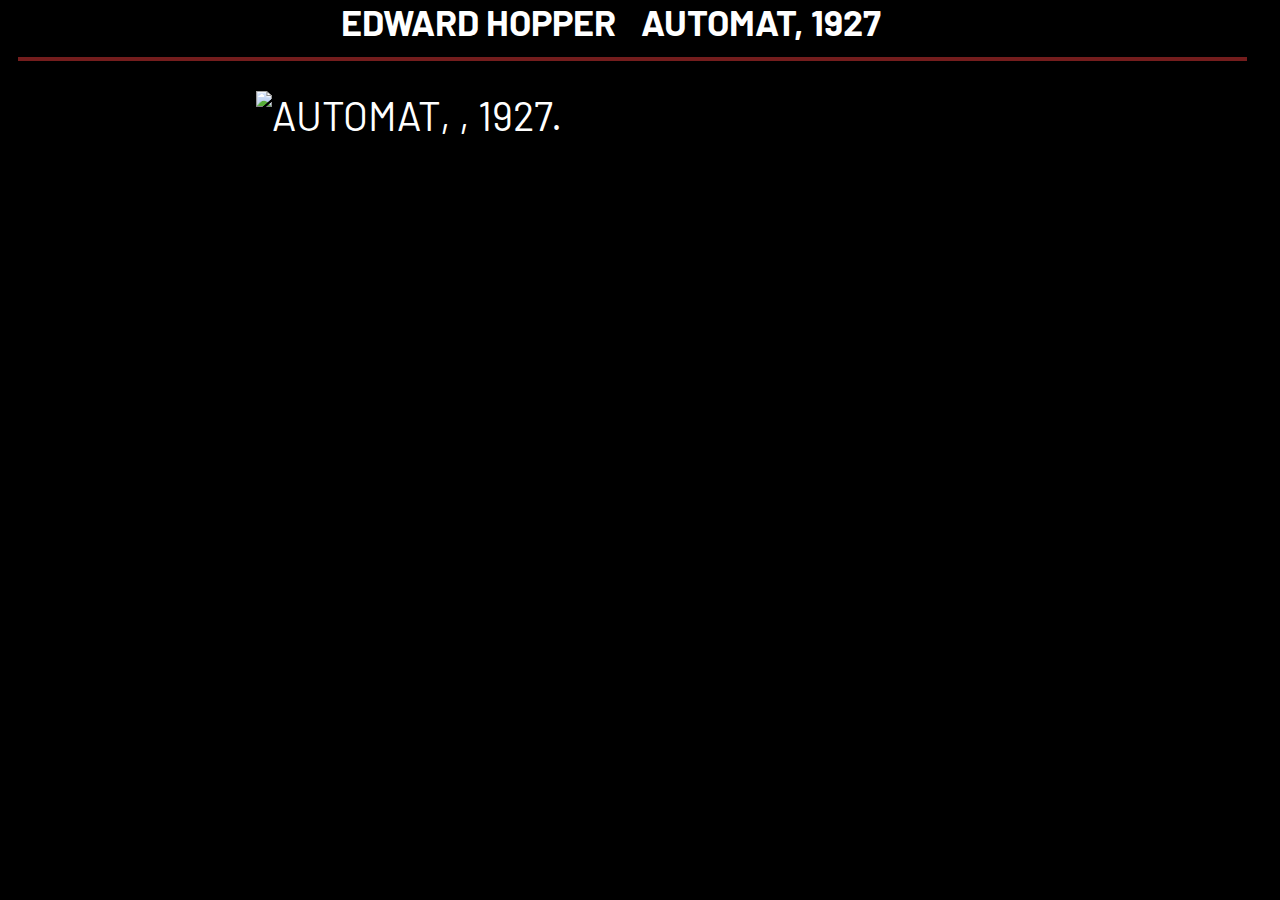
==== articles/automat.html @ 2975574c "Update" ====
<!DOCTYPE html>
<html>
    <head>
        <meta charset="UTF-8">
        <title>Edward Hopper</title>
        <link rel="stylesheet" type="text/css" href="../my-style.css">
        <link href="https://fonts.googleapis.com/css2?family=Barlow:wght@200;600&display=swap" rel="stylesheet"> 
    </head>
    <body>
        <div ud="container">
            <div class="row">
                <div class="column1">
                    <a href="../index.html"><h1>Edward Hopper</h1></a>
                </div>
            
                <div class="column2">
                    <h1>Automat, 1927</h1>
                </div>
            </div>
            <img class="foto" src="https://uploads6.wikiart.org/images/edward-hopper/automat-1927.jpg!Large.jpg" alt="Automat, , 1927.">
        </div>
    </body>
</html>
---- my-style.css ----
#container{
    width: 80%;
    margin: 0 auto;
}

.galeria {
    width: 30%;
    margin: 1.4%;
}

h1{
    font-size: 90%;
    margin-left: 1.4%;
    margin-top: 0;
    width: 96%;
    padding: 0 0;

}

.foto{
    display: block;
    margin-left: auto;
    margin-right: auto;
    margin-top: 30px;
    width: 60%;
}

body{
    background-color: black;
    color: white;
    font-size: 30%;
    font-family: 'Barlow', sans-serif;
    font-size: 40px;
    margin:0;
    text-transform: uppercase;
}


a {
    text-decoration: none;
    color: white;
}

.row {
    position: sticky;
    display: flex;
    height: 50px;    
    border-bottom: 4px solid rgb(116, 29, 29);
    margin-left: 1.4%;
    margin-top: 0;
    margin-bottom: 5px;
    font-size: 40px;
    font-family: 'Barlow', sans-serif;
    text-transform: uppercase;
    width: 96%;
    padding-bottom: 7px;

  }
.column1{
    width: 50%;
    text-align: right;


}
.column2{
    width: 50%;
    text-align: left;
}
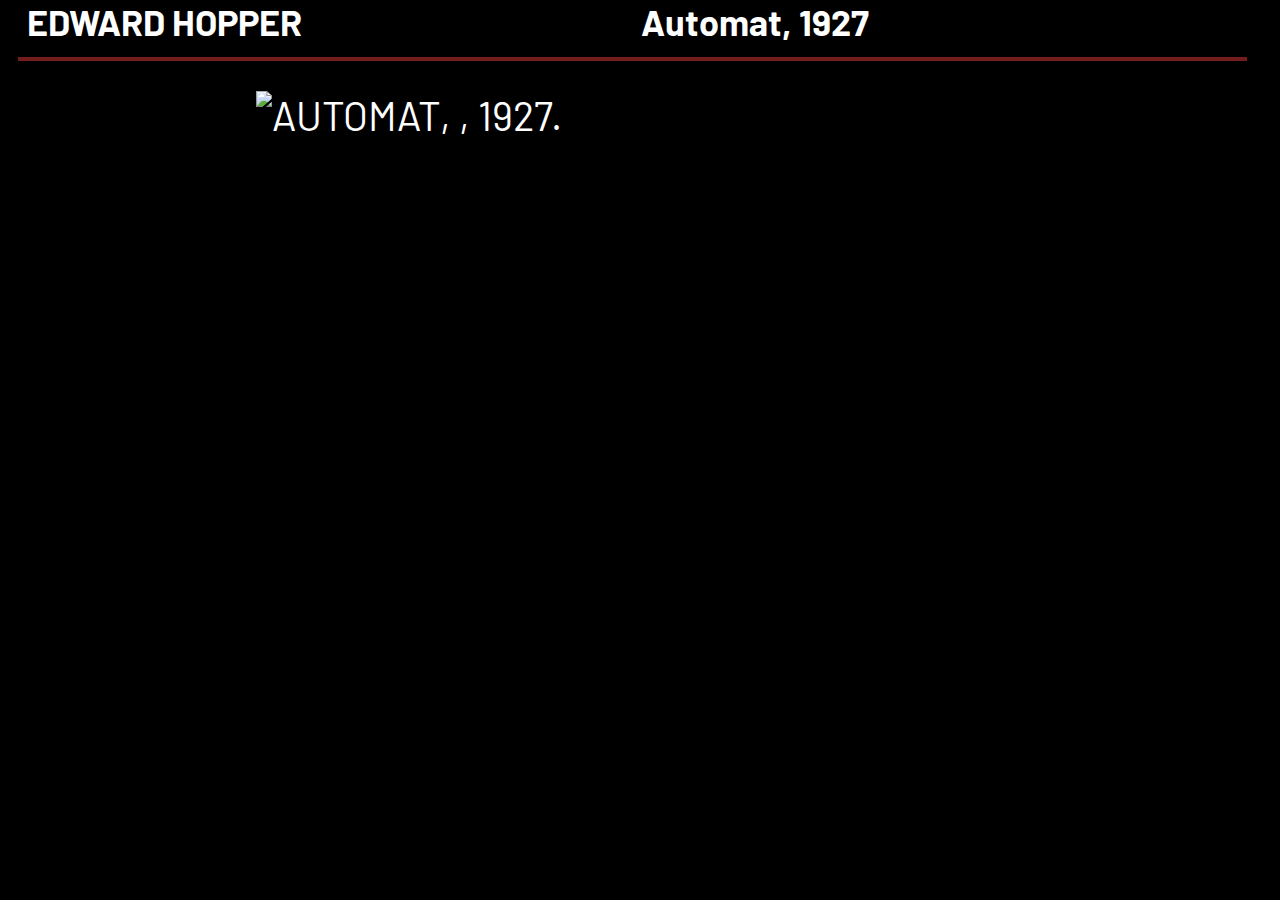
==== commit 5729fd8a: "update" ====
--- a/articles/automat.html
+++ b/articles/automat.html
@@ -4,7 +4,7 @@
         <meta charset="UTF-8">
         <title>Edward Hopper</title>
         <link rel="stylesheet" type="text/css" href="../my-style.css">
-        <link href="https://fonts.googleapis.com/css2?family=Barlow:wght@200;600&display=swap" rel="stylesheet"> 
+        <link href="https://fonts.googleapis.com/css2?family=Barlow:wght@200&display=swap" rel="stylesheet"> 
     </head>
     <body>
         <div ud="container">
--- a/my-style.css
+++ b/my-style.css
@@ -1,30 +1,3 @@
-#container{
-    width: 80%;
-    margin: 0 auto;
-}
-
-.galeria {
-    width: 30%;
-    margin: 1.4%;
-}
-
-h1{
-    font-size: 90%;
-    margin-left: 1.4%;
-    margin-top: 0;
-    width: 96%;
-    padding: 0 0;
-
-}
-
-.foto{
-    display: block;
-    margin-left: auto;
-    margin-right: auto;
-    margin-top: 30px;
-    width: 60%;
-}
-
 body{
     background-color: black;
     color: white;
@@ -41,6 +14,37 @@
     color: white;
 }
 
+h1{
+    font-size: 90%;
+    margin-left: 1.4%;
+    margin-top: 0;
+    width: 96%;
+    padding: 0 0;
+
+}
+
+#container{
+    width: 80%;
+    margin: 0 auto;
+}
+
+.galeria {
+    width: 30%;
+    margin: 1.4%;
+}
+
+
+
+.foto{
+    display: block;
+    margin-left: auto;
+    margin-right: auto;
+    margin-top: 30px;
+    width: 60%;
+}
+
+
+
 .row {
     position: sticky;
     display: flex;
@@ -51,18 +55,19 @@
     margin-bottom: 5px;
     font-size: 40px;
     font-family: 'Barlow', sans-serif;
-    text-transform: uppercase;
     width: 96%;
     padding-bottom: 7px;
 
   }
 .column1{
     width: 50%;
-    text-align: right;
+    text-align: left;
+    text-transform: uppercase;
 
 
 }
 .column2{
     width: 50%;
     text-align: left;
+    text-transform: capitalize;
 }